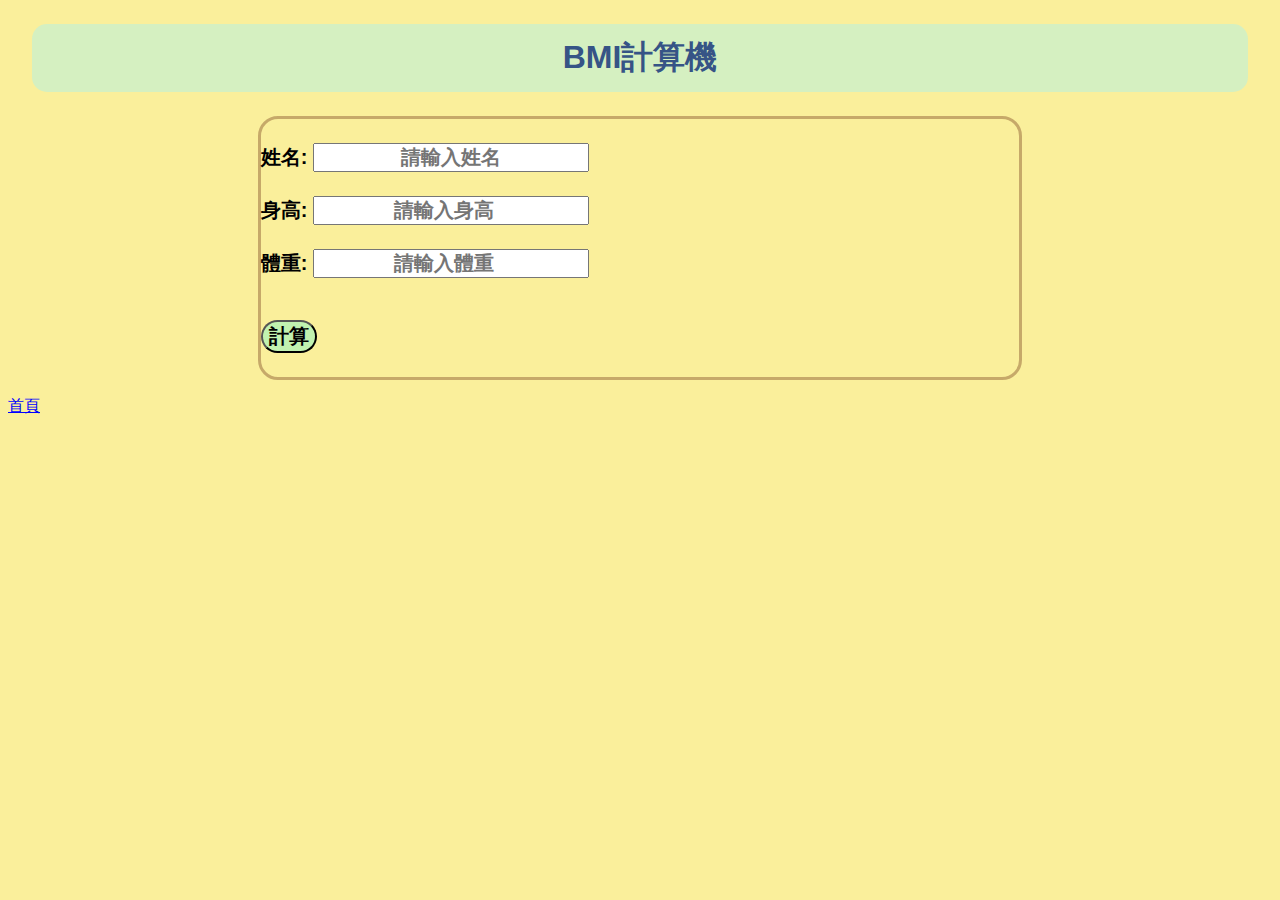
==== bmi.html @ 2172453e "初始版本" ====
<!DOCTYPE html>
<html lang="zh-Hant">

<head>
    <meta charset="utf-8">
    <meta name="viewport" content="width=device-width, initail-scale=1.0">
    <title>BMI計算機</title>
    <link rel="stylesheet" href="css/style.css">
</head>

<body>
    <div class="title">BMI計算機</div>
    <form action="">
        <label for="name">姓名: </label>
        <input type="text" id="name" name="name" placeholder="請輸入姓名">
        <br>
        <label for="heigth">身高: </label>
        <input type="number" id="heigth" name="heigth" placeholder="請輸入身高" step="0.1" required>
        <br>
        <label for="weigth">體重: </label>
        <input type="number" id="weigth" name="weigth" placeholder="請輸入體重" step="0.1" required>
        <br><br>
        <button>計算</button>
    </form>

    <p><a href="index.html">首頁</a></p>
</body>

</html>
---- css/style.css ----
body {
    background-color: #FAEF9B;
    font-family: 標楷體, Haettenschweiler, 'Arial Narrow Bold', sans-serif;
}

u {
    color: rgb(155, 14, 14);
    background-color: rgb(160, 204, 253);
    font-size: 25px;
    font-weight: bold;

}

table {
    width: 70%;
    height: 300px;
    margin: 0 auto;
    text-align: center;
    border: #365486 2px solid;
}

form {
    /*background-color: #F1E4C3;*/
    /*因為目前和image同一層，因此無法讀取，需先跳出此層資料夾後，才有辦法正確讀取*/
    background-image: url("../images/adam-kool-ndN00KmbJ1c-unsplash.jpg");
    background-size: cover;

    color: black;
    padding: 12px 0;
    border-radius: 20px;
    border: #C6A969 3px solid;
    margin-top: 6px;
    width: 60%;
    margin: 0 auto;
}

input,
textarea,
label,
button {
    margin: 12px 0px;
    font-size: 20px;
    font-weight: bold;
    text-align: center;
}

button {
    background-color: #C1F2B0;
    border-radius: 20px;
}

a {
    color: blue;
}

a:hover {
    color: #86B6F6;
}

a:active {
    color: #000;
}

@media screen and (max-width: 1024px) {
    form {
        width: 80%;
        font-size: 8px;
    }
}

@media screen and (max-width: 768px) {
    form {
        width: 100%;
        font-size: 15px;
    }
}

.title {
    background-color: #D5F0C1;
    color: #365486;
    font-size: 32px;
    font-weight: bold;
    border-radius: 15px;
    margin: 24px 24px 24px 24px;
    text-align: center;
    padding: 12px;
}

.eng-title {
    font-family: 'Gill Sans', 'Gill Sans MT', Calibri, 'Trebuchet MS', sans-serif;
}

.sub-title {
    /*inline、block、inline-block*/
    display: inline-block;
    background-color: #E6BAA3;
    color: #e63420;
    font-size: 25px;
    border: black 3px solid;
    margin: 12px;
    padding: 10px;
}

.sub-img {
    background-color: white;
    padding: 3px;
    width: 30%;
}

.table_head {
    background-color: #86B6F6;
}

.table_body {
    background-color: #EEF5FF;
}

#info {
    background-color: #e0af19;
    padding: 10px;
}

#container {
    padding: 1rem;
}

#image_gym {
    text-align: center;
    background-color: #AAD9BB;
    padding: 8px 0;
}

#video {
    text-align: center;
    padding: 1px;
    border: #E6BAA3 2px
}

#post-form {
    text-align: center;
}
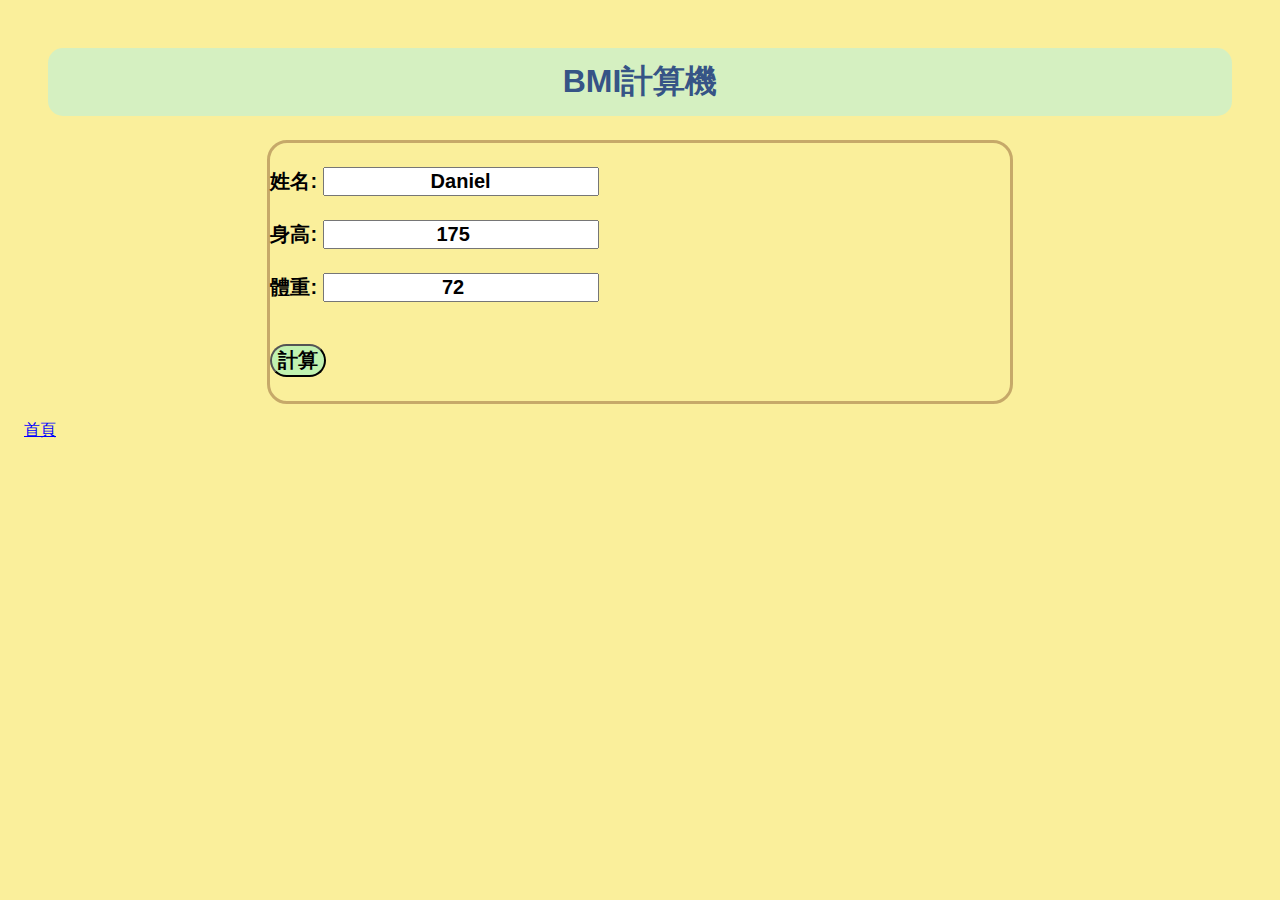
==== commit 6085e2eb: "完成Bmi邏輯" ====
--- a/bmi.html
+++ b/bmi.html
@@ -6,24 +6,28 @@
     <meta name="viewport" content="width=device-width, initail-scale=1.0">
     <title>BMI計算機</title>
     <link rel="stylesheet" href="css/style.css">
+
 </head>
 
 <body>
-    <div class="title">BMI計算機</div>
-    <form action="">
-        <label for="name">姓名: </label>
-        <input type="text" id="name" name="name" placeholder="請輸入姓名">
-        <br>
-        <label for="heigth">身高: </label>
-        <input type="number" id="heigth" name="heigth" placeholder="請輸入身高" step="0.1" required>
-        <br>
-        <label for="weigth">體重: </label>
-        <input type="number" id="weigth" name="weigth" placeholder="請輸入體重" step="0.1" required>
-        <br><br>
-        <button>計算</button>
-    </form>
+    <div id="container">
+        <div class="title">BMI計算機</div>
+        <form action="">
+            <label for="username">姓名: </label>
+            <input type="text" id="username" name="username" placeholder="請輸入姓名" value="Daniel">
+            <br>
+            <label for="heigth">身高: </label>
+            <input type="number" id="heigth" name="heigth" placeholder="請輸入身高" step="0.1" value="175" required>
+            <br>
+            <label for="weigth">體重: </label>
+            <input type="number" id="weigth" name="weigth" placeholder="請輸入體重" step="0.1" value="72" required>
+            <br><br>
+            <button type="button" onclick="calBmi()">計算</button>
+        </form>
+        <p><a href="index.html">首頁</a></p>
+    </div>
 
-    <p><a href="index.html">首頁</a></p>
+    <script src="./js/bmi.js"></script>
 </body>
 
 </html>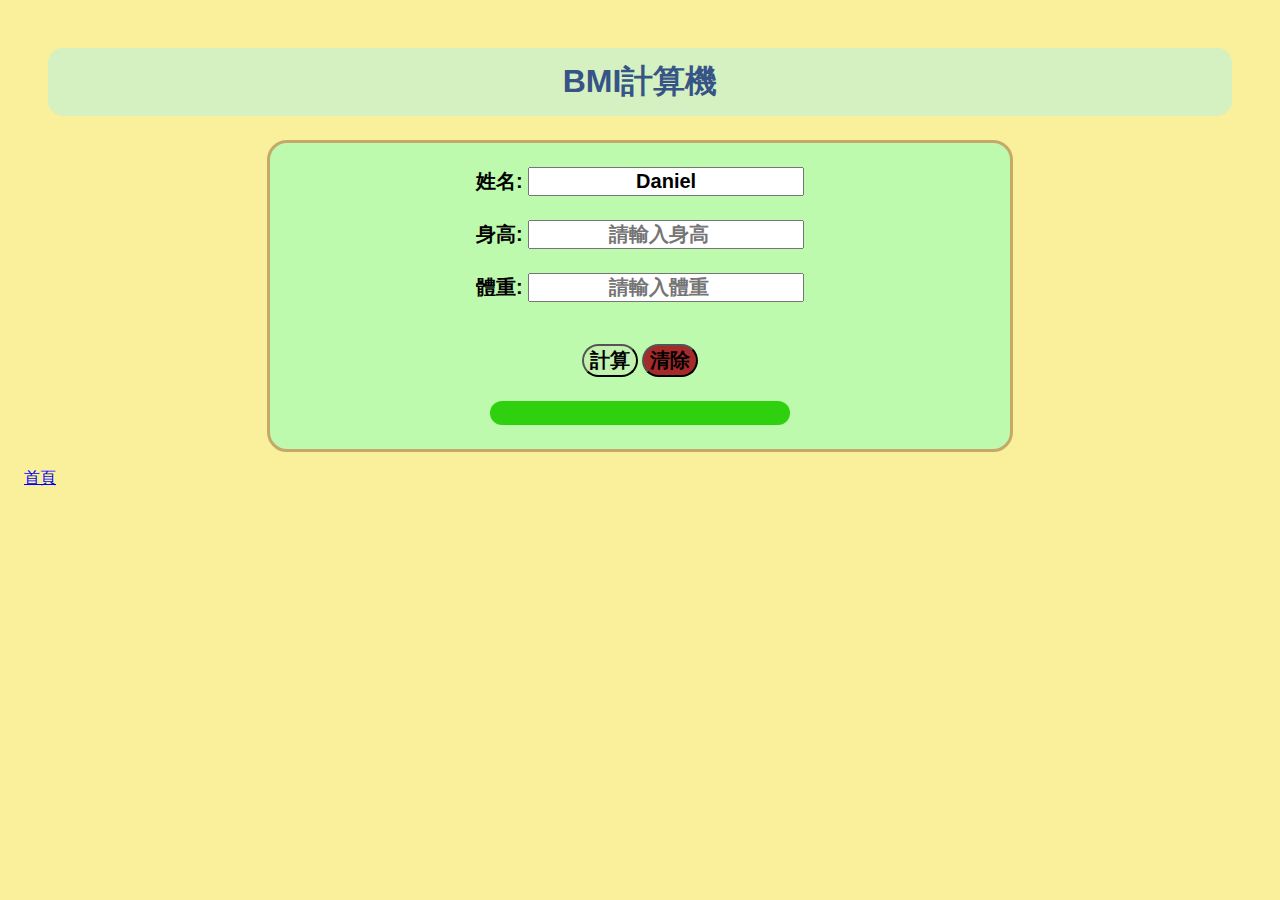
==== commit 738f738f: "完成BMI計算器" ====
--- a/bmi.html
+++ b/bmi.html
@@ -7,6 +7,32 @@
     <title>BMI計算機</title>
     <link rel="stylesheet" href="css/style.css">
 
+    <style>
+        #bmi {
+            font-size: 32px;
+            color: black;
+        }
+
+        #comment {
+            font-size: 32px;
+            color: black;
+        }
+
+        #result {
+            width: 300px;
+            background-color: rgb(47, 209, 15);
+            margin: 12px auto;
+            color: black;
+            border-radius: 12px;
+            padding: 12px 0px;
+            font-weight: bold;
+        }
+
+        button {
+            background-color: #C1F2B0;
+            border-radius: 20px;
+        }
+    </style>
 </head>
 
 <body>
@@ -17,12 +43,20 @@
             <input type="text" id="username" name="username" placeholder="請輸入姓名" value="Daniel">
             <br>
             <label for="heigth">身高: </label>
-            <input type="number" id="heigth" name="heigth" placeholder="請輸入身高" step="0.1" value="175" required>
+            <input type="number" id="heigth" name="heigth" placeholder="請輸入身高" step="0.1" required>
             <br>
             <label for="weigth">體重: </label>
-            <input type="number" id="weigth" name="weigth" placeholder="請輸入體重" step="0.1" value="72" required>
+            <input type="number" id="weigth" name="weigth" placeholder="請輸入體重" step="0.1" required>
             <br><br>
             <button type="button" onclick="calBmi()">計算</button>
+            <button type="button" onclick="clearForm()" style="background-color: brown;">清除</button>
+
+            <div id="result">
+                <div id="bmi">
+                </div>
+                <div id="comment">
+                </div>
+            </div>
         </form>
         <p><a href="index.html">首頁</a></p>
     </div>
--- a/css/style.css
+++ b/css/style.css
@@ -22,9 +22,9 @@
 form {
     /*background-color: #F1E4C3;*/
     /*因為目前和image同一層，因此無法讀取，需先跳出此層資料夾後，才有辦法正確讀取*/
-    background-image: url("../images/adam-kool-ndN00KmbJ1c-unsplash.jpg");
-    background-size: cover;
-
+    /*background-image: url("../images/adam-kool-ndN00KmbJ1c-unsplash.jpg");*/
+    /*background-size: cover;*/
+    background-color: #bdfaad;
     color: black;
     padding: 12px 0;
     border-radius: 20px;
@@ -32,6 +32,7 @@
     margin-top: 6px;
     width: 60%;
     margin: 0 auto;
+    text-align: center;
 }
 
 input,
